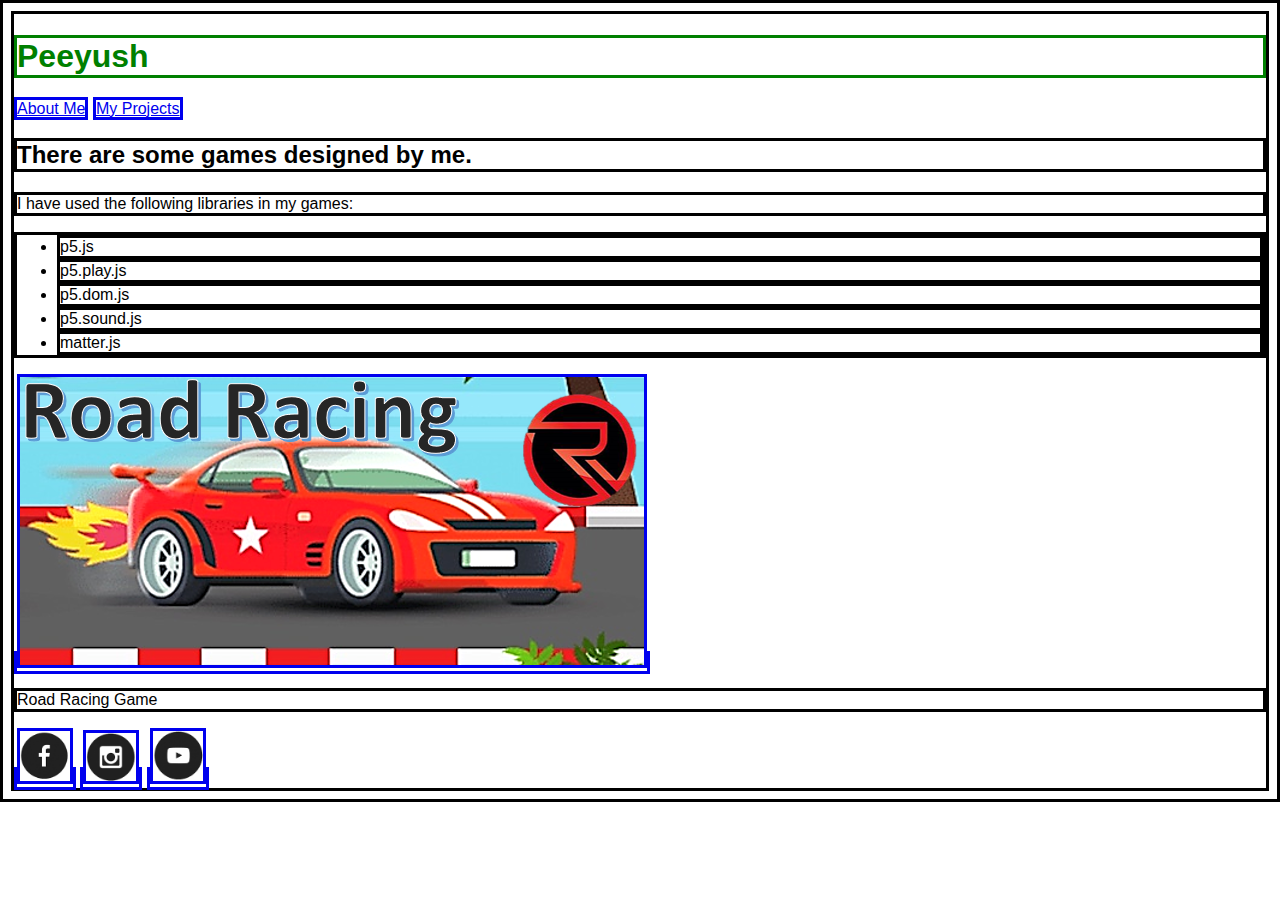
==== index.html @ 24f82129 "Made basic Portofolio" ====
<!DOCTYPE html>
<html lang="en">

<head>
    <title>My Portofolio</title>
    <style>
        html {
            font-family: 'Gill Sans', 'Gill Sans MT', Calibri, 'Trebuchet MS', sans-serif;
        }

        h1 {
            color: green;
        }

        * {
            border: solid;
        }
    </style>
</head>

<body>
    <h1>
        Peeyush
    </h1>
    <a href="about-me.html">About Me</a>
    <a href="projects.html">My Projects</a>
    <h2>
        There are some games designed by me.
    </h2>
    <p>
        I have used the following libraries in my games:
    </p>
    <ul>
        <li>
            p5.js
        </li>
        <li>
            p5.play.js
        </li>
        <li>
            p5.dom.js
        </li>
        <li>
            p5.sound.js
        </li>
        <li>
            matter.js
        </li>
    </ul>
    <a href="https://peeyush0106.github.io/Road-Racer-Game--Golden-Fighter/"><img src="road-racing.png"
            alt="Road Fighter Game Image" draggable="false"></a>
    <p>
        Road Racing Game
    </p>
    <a href="#"><img src="fb.png" alt="Facebook" width=50></a>
    <a href="#"><img src="insta.png" alt="Facebook" width=50></a>
    <a href="#"><img src="youtube.png" alt="Facebook" width=50></a>
</body>

</html>
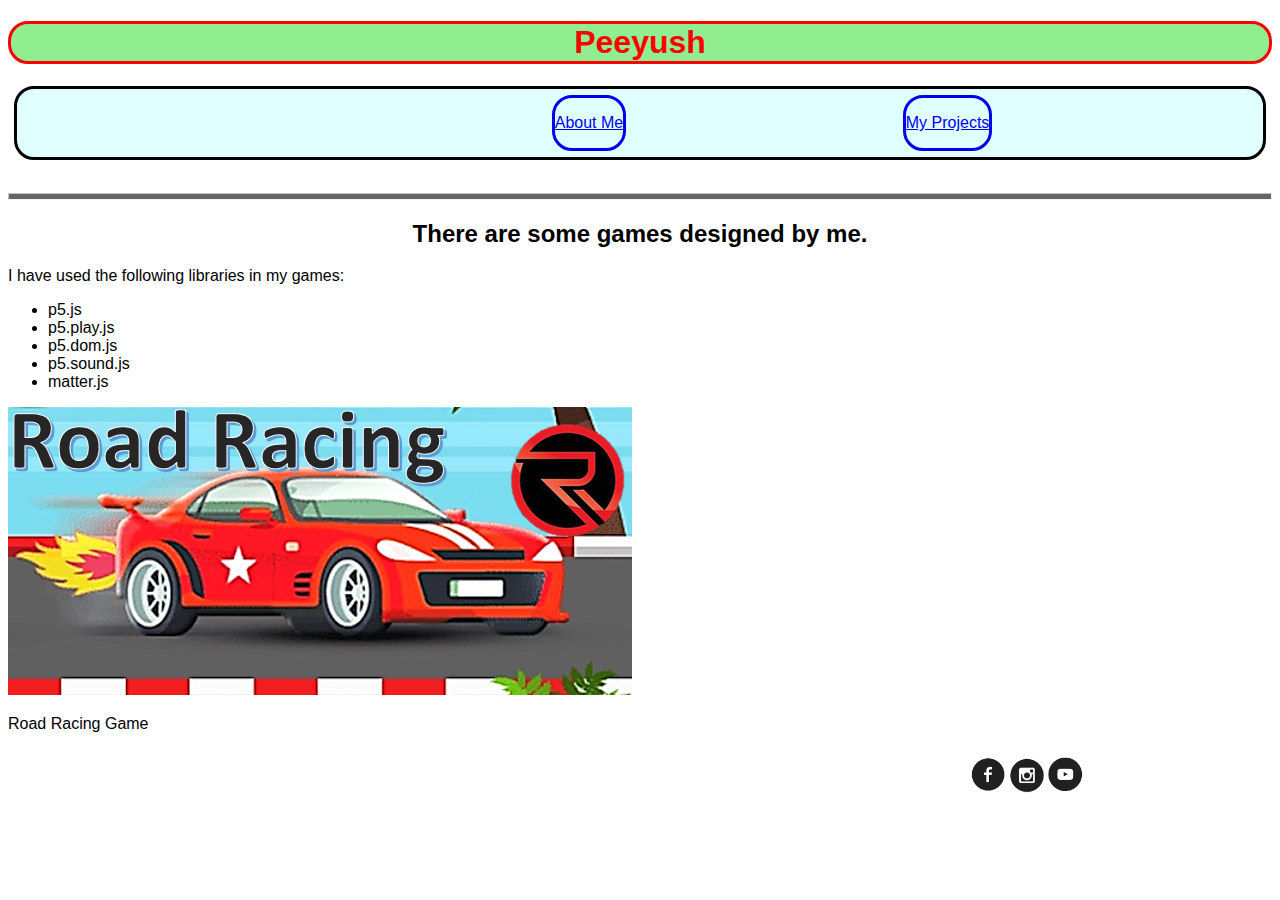
==== commit 61dd38f2: "My Portofolio Pag - 2" ====
--- a/index.html
+++ b/index.html
@@ -3,27 +3,28 @@
 
 <head>
     <title>My Portofolio</title>
-    <style>
-        html {
-            font-family: 'Gill Sans', 'Gill Sans MT', Calibri, 'Trebuchet MS', sans-serif;
-        }
-
-        h1 {
-            color: green;
-        }
-
-        * {
-            border: solid;
-        }
-    </style>
+    <link rel="stylesheet" href="style.css" type="text/css">
 </head>
 
 <body>
-    <h1>
+    <h1 id="name">
         Peeyush
     </h1>
-    <a href="about-me.html">About Me</a>
-    <a href="projects.html">My Projects</a>
+    <div class="header">
+        <br>
+        <a href="about-me.html" class="header">
+            <p>
+                About Me
+            </p>
+        </a>
+        <a href="projects.html" class="header">
+            <p>
+                My Projects
+            </p>
+        </a>
+    </div>
+    <br>
+    <hr />
     <h2>
         There are some games designed by me.
     </h2>
@@ -47,14 +48,20 @@
             matter.js
         </li>
     </ul>
-    <a href="https://peeyush0106.github.io/Road-Racer-Game--Golden-Fighter/"><img src="road-racing.png"
-            alt="Road Fighter Game Image" draggable="false"></a>
-    <p>
-        Road Racing Game
-    </p>
-    <a href="#"><img src="fb.png" alt="Facebook" width=50></a>
-    <a href="#"><img src="insta.png" alt="Facebook" width=50></a>
-    <a href="#"><img src="youtube.png" alt="Facebook" width=50></a>
+    <div class="grid">
+        <div class="item">
+            <a href="https://peeyush0106.github.io/Road-Racer-Game--Golden-Fighter/"><img src="road-racing.png"
+                    alt="Road Fighter Game Image" draggable="false"></a>
+            <p>
+                Road Racing Game
+            </p>
+        </div>
+    </div>
+    <div class="social-icons">
+        <a href="#"><img src="fb.png" alt="Facebook" width=50></a>
+        <a href="#"><img src="insta.png" alt="Facebook" width=50></a>
+        <a href="#"><img src="youtube.png" alt="Facebook" width=50></a>
+    </div>
 </body>
 
 </html>--- a/style.css
+++ b/style.css
@@ -0,0 +1,40 @@
+html {
+    font-family: 'Gill Sans', 'Gill Sans MT', Calibri, 'Trebuchet MS', sans-serif;
+}
+
+#name {
+    border: solid;
+    border-radius: 20px;
+    justify-content: space-evenly;
+    background-color: lightgreen;
+    color: red;
+    display: flex;
+}
+
+.header {
+    border: solid;
+    border-radius: 20px;
+    justify-content: space-evenly;
+    background-color: lightcyan;
+    display: flex;
+    margin: 0.5%;
+}
+
+hr {
+    opacity: 0.6;
+    height: 5px;
+    margin-right: auto;
+    margin-left: auto;
+    background-color: black;
+    color: black;
+}
+
+h2 {
+    text-align: center;
+}
+
+.social-icons {
+    transition: transform .2s;
+    transform: scale(.7);
+    text-align: right;
+}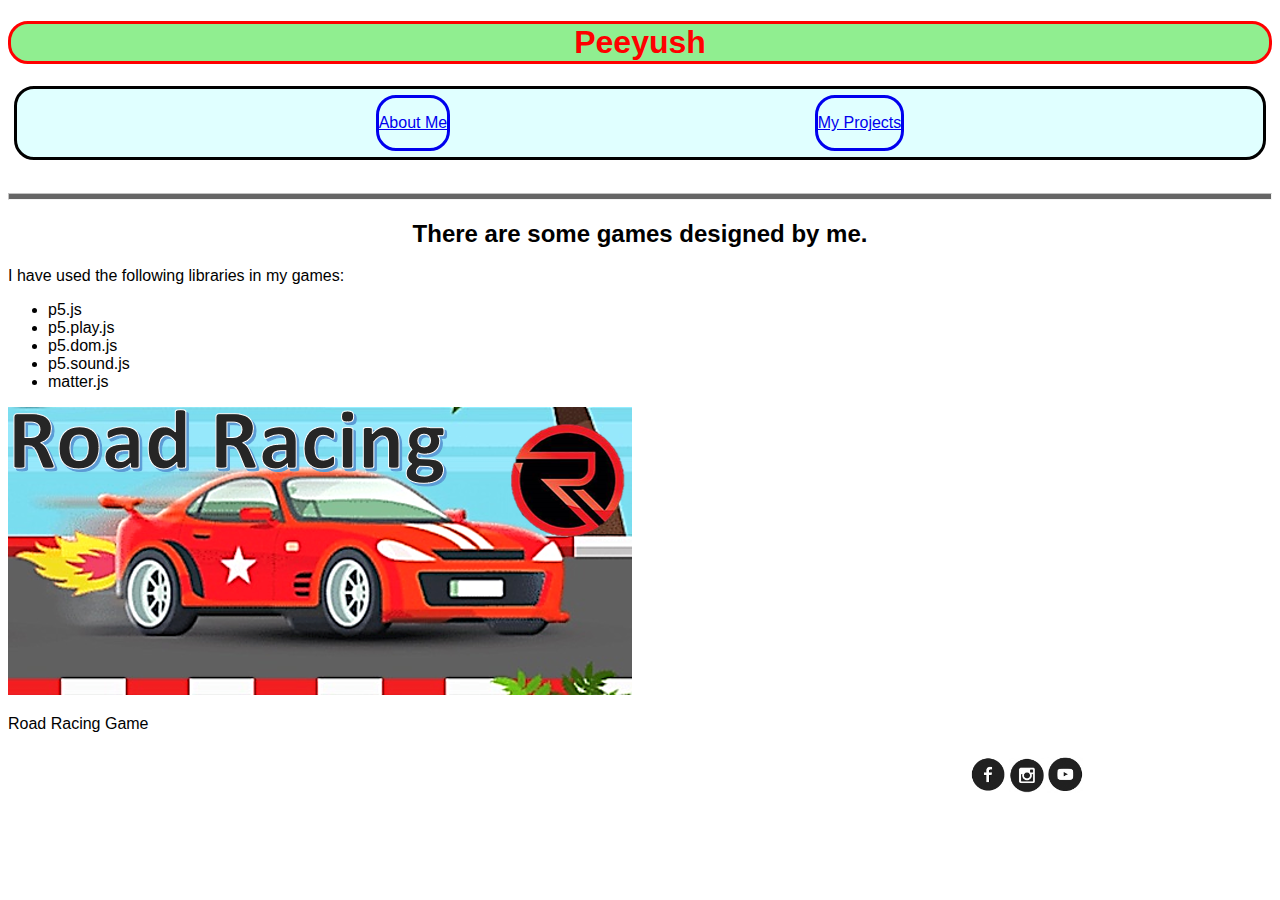
==== commit 1656ec9d: "Removed unnecessary br" ====
--- a/index.html
+++ b/index.html
@@ -11,7 +11,6 @@
         Peeyush
     </h1>
     <div class="header">
-        <br>
         <a href="about-me.html" class="header">
             <p>
                 About Me
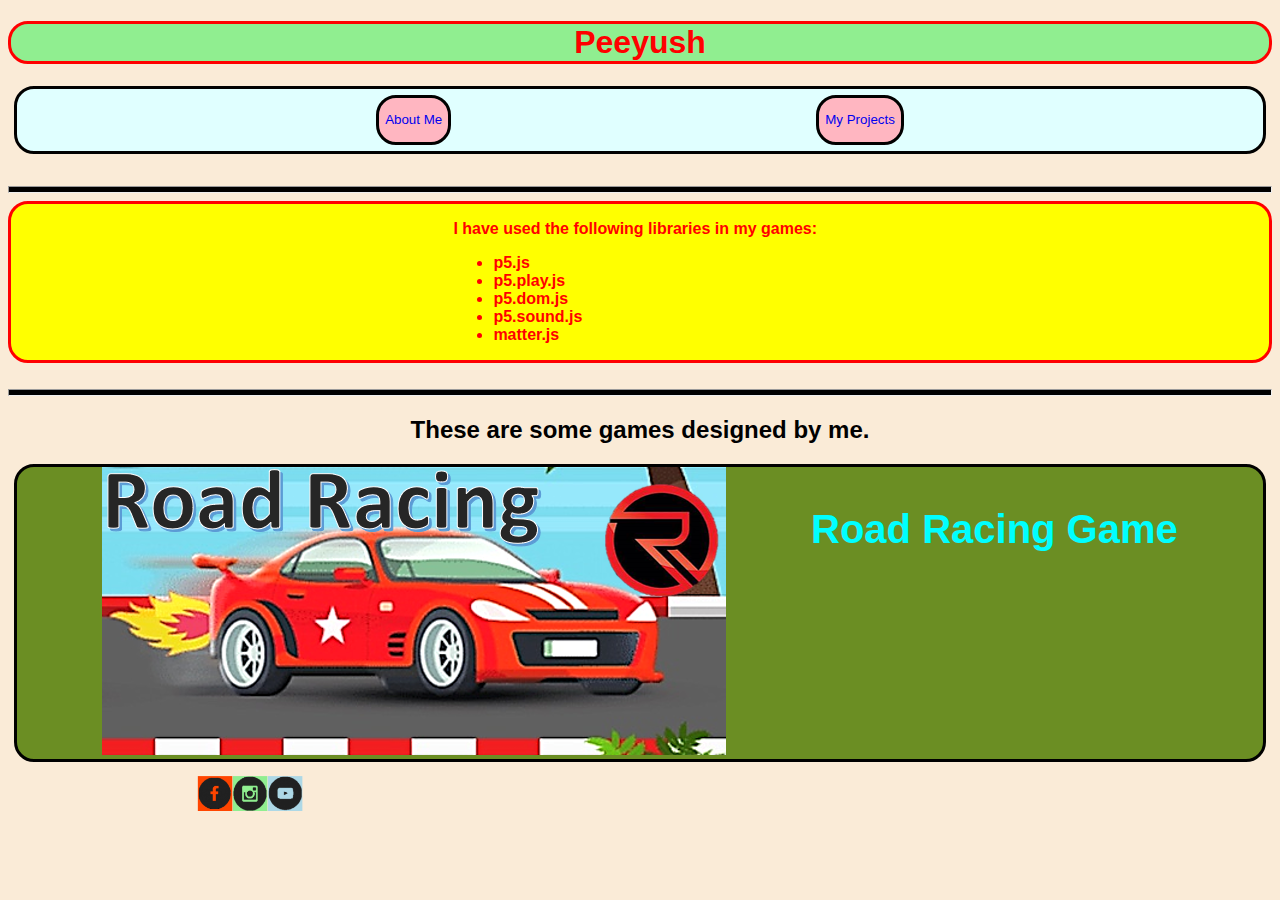
==== commit 26ac2470: "Added styles" ====
--- a/index.html
+++ b/index.html
@@ -6,60 +6,75 @@
     <link rel="stylesheet" href="style.css" type="text/css">
 </head>
 
-<body>
+<body style="background-color: antiquewhite;">
     <h1 id="name">
         Peeyush
     </h1>
     <div class="header">
-        <a href="about-me.html" class="header">
-            <p>
-                About Me
-            </p>
-        </a>
-        <a href="projects.html" class="header">
-            <p>
-                My Projects
-            </p>
-        </a>
+        <button id="links">
+            <a href="about-me.html" target="_blank">
+                <p>
+                    About Me
+                </p>
+            </a>
+        </button>
+        <button id="links">
+            <a href="projects.html" target="_blank">
+                <p>
+                    My Projects
+                </p>
+            </a>
+        </button>
+    </div>
+    <br>
+    <hr />
+
+    <div class="library-list">
+        <strong>
+            <div>
+                <p>
+                    I have used the following libraries in my games:
+                </p>
+                <ul>
+                    <li>
+                        p5.js
+                    </li>
+                    <li>
+                        p5.play.js
+                    </li>
+                    <li>
+                        p5.dom.js
+                    </li>
+                    <li>
+                        p5.sound.js
+                    </li>
+                    <li>
+                        matter.js
+                    </li>
+                </ul>
+            </div>
+        </strong>
     </div>
     <br>
     <hr />
     <h2>
-        There are some games designed by me.
+        These are some games designed by me.
     </h2>
-    <p>
-        I have used the following libraries in my games:
-    </p>
-    <ul>
-        <li>
-            p5.js
-        </li>
-        <li>
-            p5.play.js
-        </li>
-        <li>
-            p5.dom.js
-        </li>
-        <li>
-            p5.sound.js
-        </li>
-        <li>
-            matter.js
-        </li>
-    </ul>
     <div class="grid">
-        <div class="item">
+        <div class="item" id="game-links">
             <a href="https://peeyush0106.github.io/Road-Racer-Game--Golden-Fighter/"><img src="road-racing.png"
                     alt="Road Fighter Game Image" draggable="false"></a>
-            <p>
-                Road Racing Game
+            <p style="color:aqua; font-size: 40px;">
+                <strong>
+                    Road Racing Game
+                </strong>
             </p>
         </div>
     </div>
     <div class="social-icons">
-        <a href="#"><img src="fb.png" alt="Facebook" width=50></a>
-        <a href="#"><img src="insta.png" alt="Facebook" width=50></a>
-        <a href="#"><img src="youtube.png" alt="Facebook" width=50></a>
+        <a href="#"><img src="fb.png" alt="Facebook" width=50 class="social-icon" id="fb"></a>
+        <a href="#"><img src="insta.png" alt="Facebook" width=50 class="social-icon" id="insta"></a>
+        <a href="#"><img src="youtube.png" alt="Facebook" width=50 class="social-icon" id="youtube"></a>
     </div>
 </body>
 
--- a/style.css
+++ b/style.css
@@ -1,5 +1,13 @@
 html {
     font-family: 'Gill Sans', 'Gill Sans MT', Calibri, 'Trebuchet MS', sans-serif;
+}
+
+a, img, button, li, p, h1, h2, h3, h4, h5, h6 {
+    transition: transform .2s;
+}
+
+a:hover, img:hover, button:hover, li:hover, p:hover, h1:hover, h2:hover, h3:hover, h4:hover, h5:hover, h6:hover {
+    transform: scale(1.08);
 }
 
 #name {
@@ -20,13 +28,32 @@
     margin: 0.5%;
 }
 
+#links {
+    border: solid;
+    border-radius: 20px;
+    justify-content: space-evenly;
+    background-color: lightpink;
+    display: flex;
+    margin: 0.5%;
+}
+
+a {
+    text-decoration: none;
+}
+
+#game-links {
+    border: solid;
+    border-radius: 20px;
+    justify-content: space-evenly;
+    background-color: olivedrab;
+    display: flex;
+    margin: 0.5%;
+}
+
 hr {
-    opacity: 0.6;
+    opacity: 1;
     height: 5px;
-    margin-right: auto;
-    margin-left: auto;
     background-color: black;
-    color: black;
 }
 
 h2 {
@@ -34,7 +61,38 @@
 }
 
 .social-icons {
+    text-align: right;
+    display: flex;
     transition: transform .2s;
     transform: scale(.7);
+}
+
+.social-icon {
     text-align: right;
+    transition: transform .2s;
+}
+
+.social-icon:hover {
+    transform: scale(1.5);
+}
+
+.library-list {
+    border: solid;
+    border-radius: 20px;
+    background-color: yellow;
+    color: red;
+    display: flex;
+    padding-left: 35%;
+}
+
+#fb {
+    background-color: orangered;
+}
+
+#insta {
+    background-color: lightgreen;
+}
+
+#youtube {
+    background-color: lightblue;
 }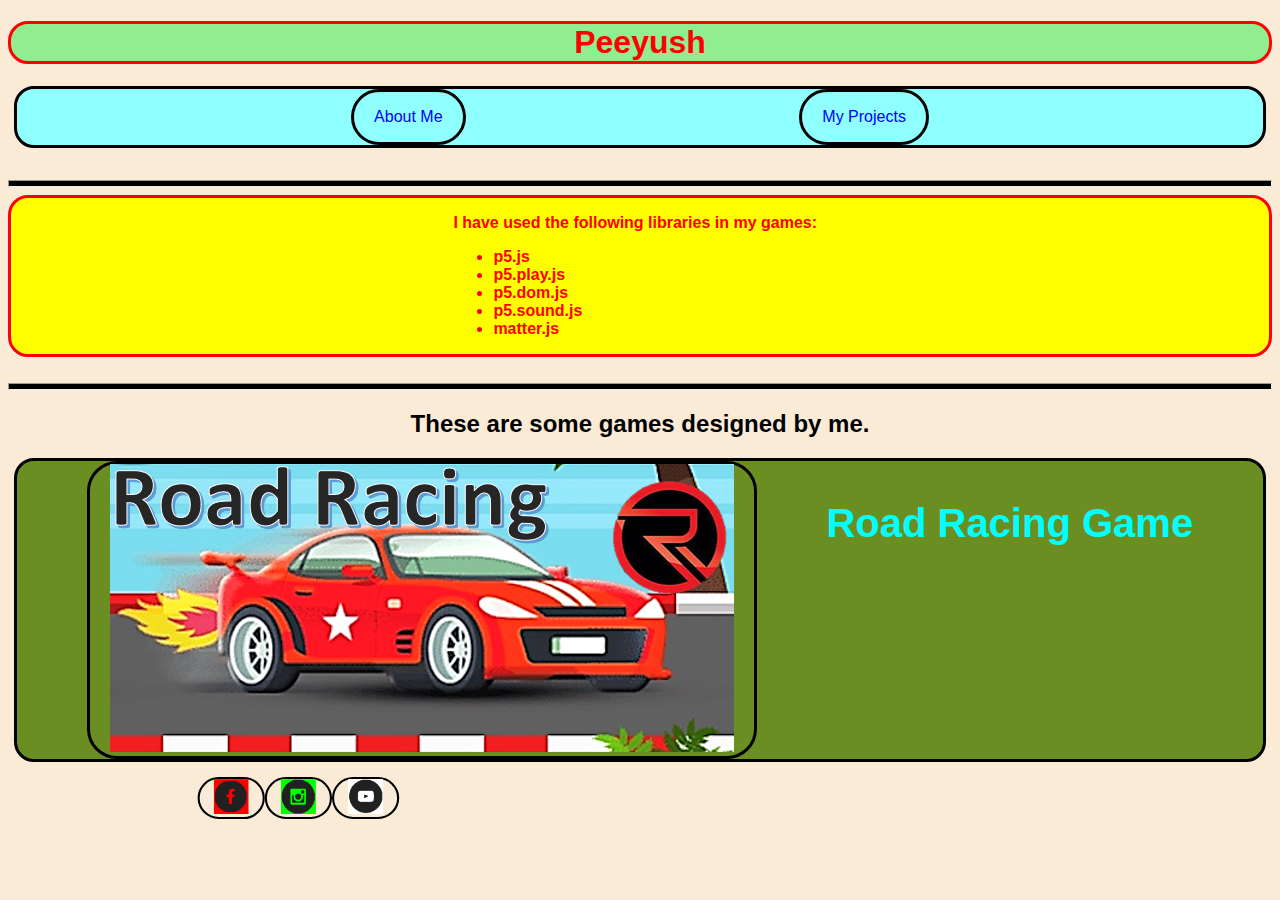
==== commit 86b79e91: "Class 52 - List and hover" ====
--- a/index.html
+++ b/index.html
@@ -1,30 +1,25 @@
 <!DOCTYPE html>
-<html lang="en">
 
 <head>
     <title>My Portofolio</title>
     <link rel="stylesheet" href="style.css" type="text/css">
 </head>
 
-<body style="background-color: antiquewhite;">
+<body>
     <h1 id="name">
         Peeyush
     </h1>
     <div class="header">
-        <button id="links">
-            <a href="about-me.html" target="_blank">
-                <p>
-                    About Me
-                </p>
-            </a>
-        </button>
-        <button id="links">
-            <a href="projects.html" target="_blank">
-                <p>
-                    My Projects
-                </p>
-            </a>
-        </button>
+        <a href="about-me.html" target="_blank">
+            <p>
+                About Me
+            </p>
+        </a>
+        <a href="projects.html" target="_blank">
+            <p>
+                My Projects
+            </p>
+        </a>
     </div>
     <br>
     <hr />
--- a/style.css
+++ b/style.css
@@ -1,5 +1,6 @@
-html {
+html, body {
     font-family: 'Gill Sans', 'Gill Sans MT', Calibri, 'Trebuchet MS', sans-serif;
+    background-color: antiquewhite;
 }
 
 a, img, button, li, p, h1, h2, h3, h4, h5, h6 {
@@ -14,8 +15,8 @@
     border: solid;
     border-radius: 20px;
     justify-content: space-evenly;
-    background-color: lightgreen;
-    color: red;
+    background-color: #90ee90;
+    color: #ff0000;
     display: flex;
 }
 
@@ -23,7 +24,7 @@
     border: solid;
     border-radius: 20px;
     justify-content: space-evenly;
-    background-color: lightcyan;
+    background-color: #90ffff;
     display: flex;
     margin: 0.5%;
 }
@@ -32,20 +33,32 @@
     border: solid;
     border-radius: 20px;
     justify-content: space-evenly;
-    background-color: lightpink;
+    background-color: #ffaaaa;
     display: flex;
     margin: 0.5%;
 }
 
 a {
     text-decoration: none;
+    border: solid black;
+    border-radius: 30px;
+    padding-left: 20px;
+    padding-right: 20px;
+}
+
+a:link {
+    color: #00f;
+}
+
+a:visited {
+    color: #ff0000;
 }
 
 #game-links {
     border: solid;
     border-radius: 20px;
     justify-content: space-evenly;
-    background-color: olivedrab;
+    background-color: #6b8e23;
     display: flex;
     margin: 0.5%;
 }
@@ -53,7 +66,7 @@
 hr {
     opacity: 1;
     height: 5px;
-    background-color: black;
+    background-color: #000000;
 }
 
 h2 {
@@ -79,20 +92,20 @@
 .library-list {
     border: solid;
     border-radius: 20px;
-    background-color: yellow;
-    color: red;
+    background-color: #ffff00;
+    color: #ff0000;
     display: flex;
     padding-left: 35%;
 }
 
 #fb {
-    background-color: orangered;
+    background-color: #ff0000;
 }
 
 #insta {
-    background-color: lightgreen;
+    background-color: #00ff00;
 }
 
 #youtube {
-    background-color: lightblue;
+    background-color: #ffffff;
 }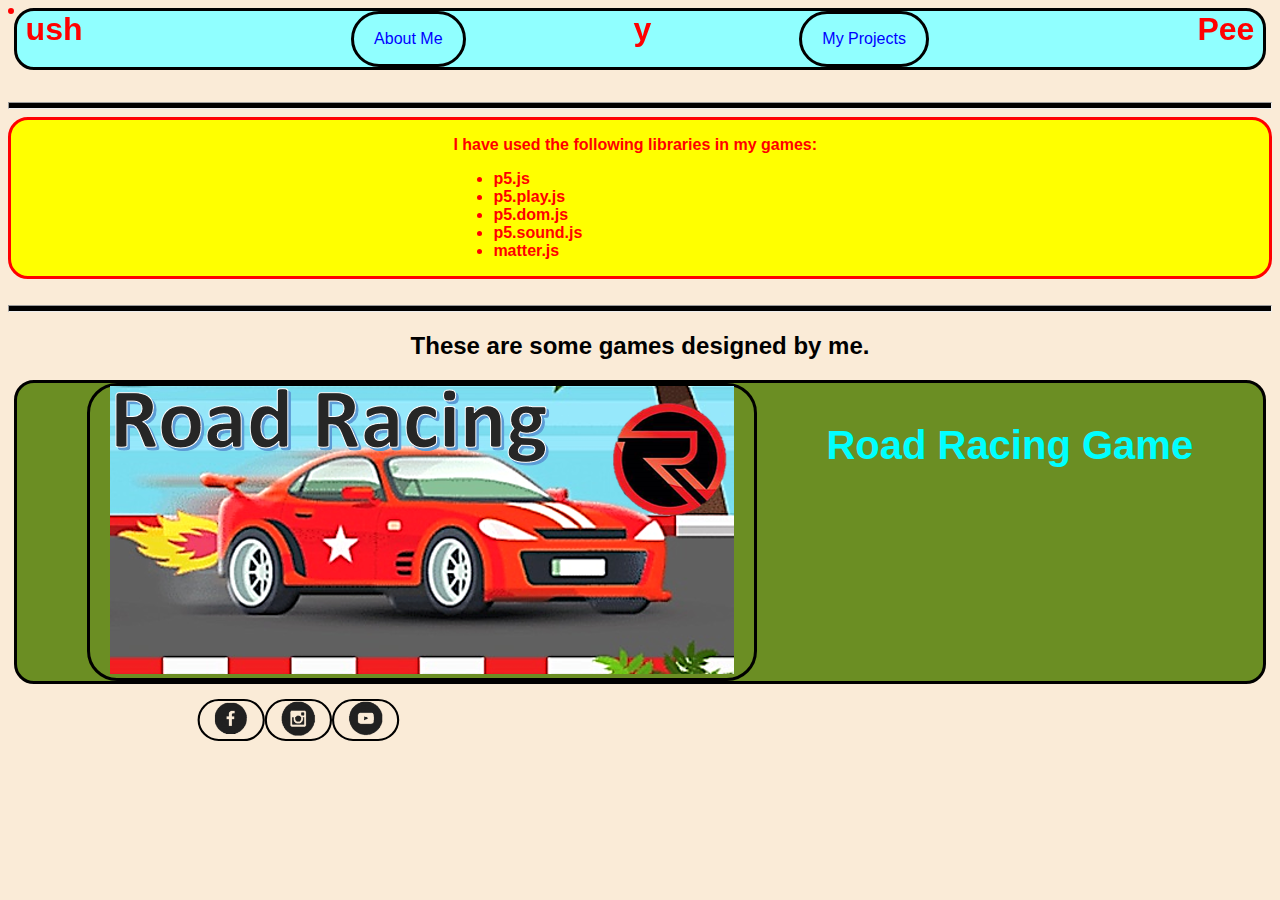
==== commit 853af06e: "Added styles" ====
--- a/index.html
+++ b/index.html
@@ -7,7 +7,15 @@
 
 <body>
     <h1 id="name">
-        Peeyush
+        <span id="name-part-1">
+            ush
+        </span>
+        <span id="name-part-2">
+            Pee
+        </span>
+        <center id="name-middle">
+            y
+        </center>
     </h1>
     <div class="header">
         <a href="about-me.html" target="_blank">
@@ -66,11 +74,25 @@
             </p>
         </div>
     </div>
+
     <div class="social-icons">
-        <a href="#"><img src="fb.png" alt="Facebook" width=50 class="social-icon" id="fb"></a>
-        <a href="#"><img src="insta.png" alt="Facebook" width=50 class="social-icon" id="insta"></a>
-        <a href="#"><img src="youtube.png" alt="Facebook" width=50 class="social-icon" id="youtube"></a>
+        <a href="#"><img src="fb.png" alt="Facebook" width=50 class="social-icon"></a>
+        <a href="#"><img src="insta.png" alt="Instagram" width=50 class="social-icon"></a>
+        <a href="#"><img src="youtube.png" alt="YouTube" width=50 class="social-icon"></a>
     </div>
 </body>
 
+<script>
+    window.onload = function () {
+        setInterval(async function () {
+            await new Promise(r => setTimeout(r, 1000));
+            document.getElementById("name-part-1").style.left = "50.5%";
+            document.getElementById("name-part-2").style.right = "50.5%";
+            await new Promise(r => setTimeout(r, 4000));
+            document.getElementById("name-part-1").style.left = "2%";
+            document.getElementById("name-part-2").style.right = "2%";
+        }, 6000);
+    }
+</script>
+
 </html>--- a/style.css
+++ b/style.css
@@ -3,21 +3,48 @@
     background-color: antiquewhite;
 }
 
+a, li {
+    transition: transform .2s;
+}
+
+a:hover, li:hover {
+    transform: scale(1.08);
+}
+
+/* 
 a, img, button, li, p, h1, h2, h3, h4, h5, h6 {
     transition: transform .2s;
 }
 
 a:hover, img:hover, button:hover, li:hover, p:hover, h1:hover, h2:hover, h3:hover, h4:hover, h5:hover, h6:hover {
     transform: scale(1.08);
+} */
+
+#name {
+    transition: 1s;
+    border: solid;
+    border-radius: 20px;
+    background-color: #90ee90;
+    color: #ff0000;
+    position: fixed;
+    margin: auto;
 }
 
-#name {
-    border: solid;
-    border-radius: 20px;
-    justify-content: space-evenly;
-    background-color: #90ee90;
-    color: #ff0000;
-    display: flex;
+#name-part-1 {
+    transition: 2s;
+    position: fixed;
+    left: 2%;
+}
+
+#name-middle {
+    position: fixed;
+    left: 49.5%;
+}
+
+#name-part-2 {
+    transition: 2s;
+    position: fixed;
+    right: 2%;
 }
 
 .header {
@@ -96,16 +123,4 @@
     color: #ff0000;
     display: flex;
     padding-left: 35%;
-}
-
-#fb {
-    background-color: #ff0000;
-}
-
-#insta {
-    background-color: #00ff00;
-}
-
-#youtube {
-    background-color: #ffffff;
 }